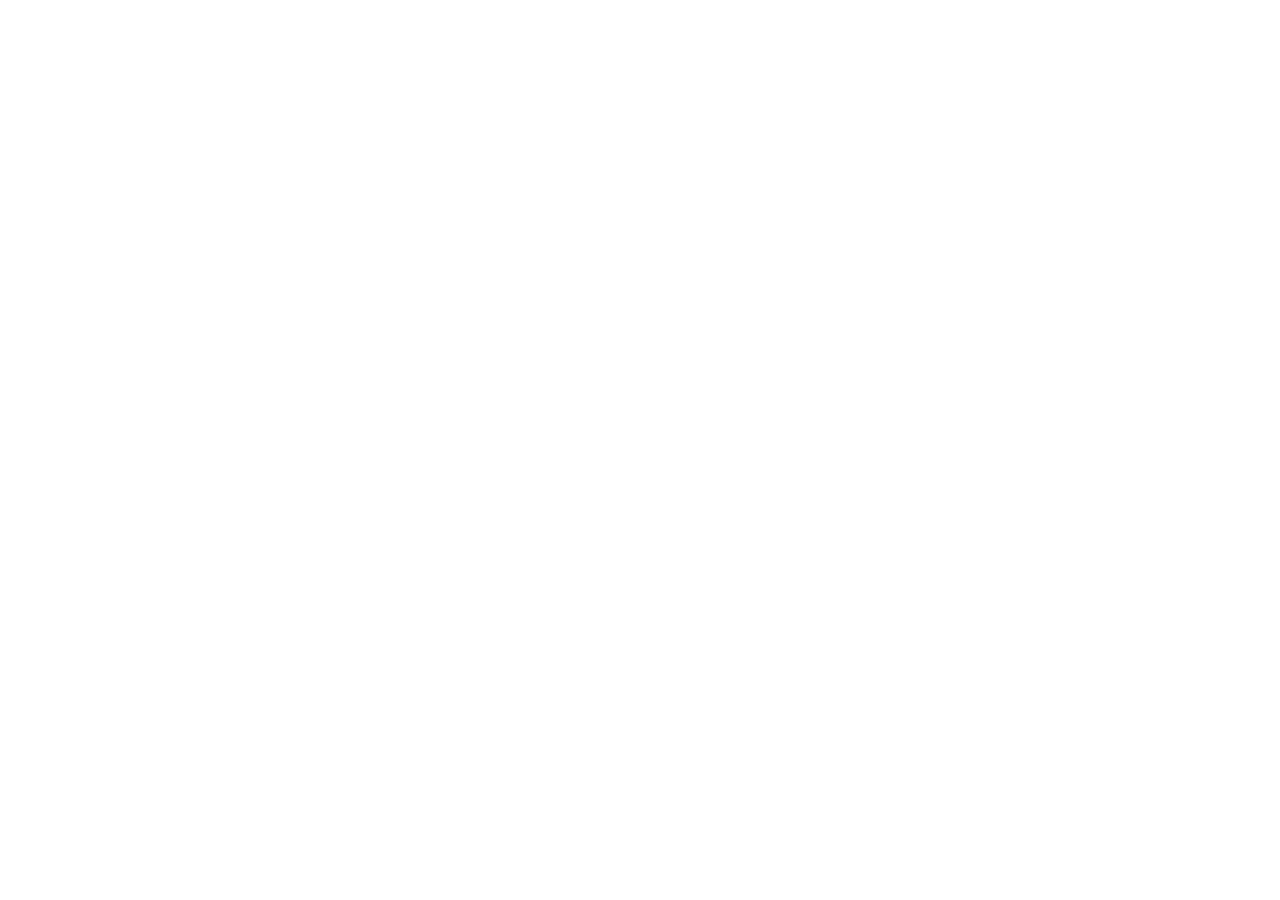
==== docs/index.html @ 99bf8fc8 "Docs agregado" ====
<!doctype html><html lang="en"><head><meta charset="utf-8"/><link rel="icon" href="/favicon.ico"/><meta name="viewport" content="width=device-width,initial-scale=1"/><meta name="theme-color" content="#000000"/><meta name="description" content="Web site created using create-react-app"/><link rel="apple-touch-icon" href="/logo192.png"/><link rel="manifest" href="/manifest.json"/><link rel="stylesheet" href="https://cdnjs.cloudflare.com/ajax/libs/animate.css/4.1.1/animate.min.css"/><title>GifExpertApp</title><script defer="defer" src="/static/js/main.d7028b31.js"></script><link href="/static/css/main.60f4aaa8.css" rel="stylesheet"></head><body><noscript>You need to enable JavaScript to run this app.</noscript><div id="root"></div></body></html>
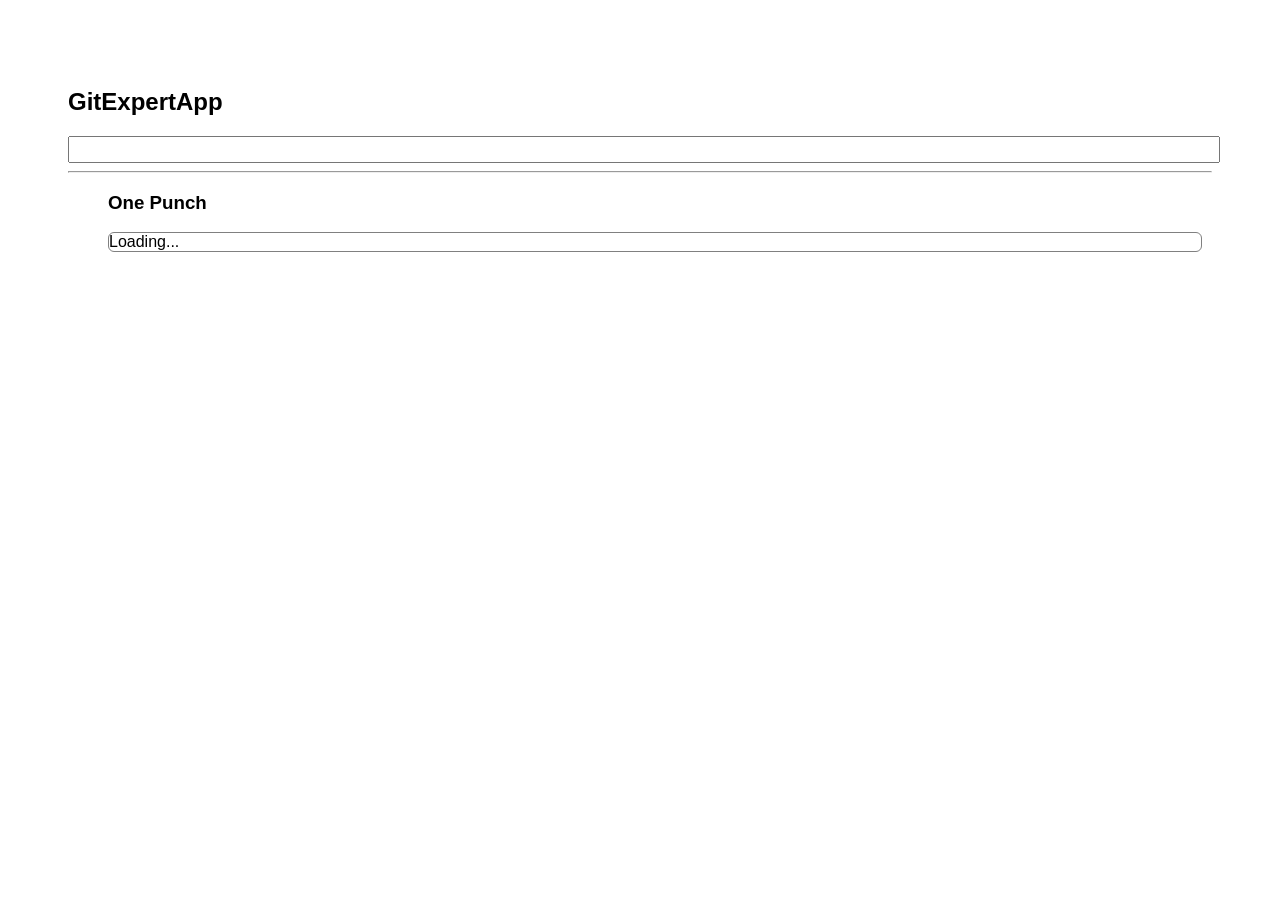
==== commit 4faad925: "index.html inside docs has been modified to serve in git hub" ====
--- a/docs/index.html
+++ b/docs/index.html
@@ -1 +1,22 @@
-<!doctype html><html lang="en"><head><meta charset="utf-8"/><link rel="icon" href="/favicon.ico"/><meta name="viewport" content="width=device-width,initial-scale=1"/><meta name="theme-color" content="#000000"/><meta name="description" content="Web site created using create-react-app"/><link rel="apple-touch-icon" href="/logo192.png"/><link rel="manifest" href="/manifest.json"/><link rel="stylesheet" href="https://cdnjs.cloudflare.com/ajax/libs/animate.css/4.1.1/animate.min.css"/><title>GifExpertApp</title><script defer="defer" src="/static/js/main.d7028b31.js"></script><link href="/static/css/main.60f4aaa8.css" rel="stylesheet"></head><body><noscript>You need to enable JavaScript to run this app.</noscript><div id="root"></div></body></html>+<!doctype html>
+<html lang="en">
+
+<head>
+   <meta charset="utf-8" />
+   <link rel="icon" href="./favicon.ico" />
+   <meta name="viewport" content="width=device-width,initial-scale=1" />
+   <meta name="theme-color" content="#000000" />
+   <meta name="description" content="Web site created using create-react-app" />
+   <link rel="apple-touch-icon" href="./logo192.png" />
+   <link rel="manifest" href="./manifest.json" />
+   <link rel="stylesheet" href="https://cdnjs.cloudflare.com/ajax/libs/animate.css/4.1.1/animate.min.css" />
+   <title>GifExpertApp</title>
+   <script defer="defer" src="./static/js/main.d7028b31.js"></script>
+   <link href="./static/css/main.60f4aaa8.css" rel="stylesheet">
+</head>
+
+<body><noscript>You need to enable JavaScript to run this app.</noscript>
+   <div id="root"></div>
+</body>
+
+</html>
--- a/docs/static/css/main.60f4aaa8.css
+++ b/docs/static/css/main.60f4aaa8.css
@@ -0,0 +1,2 @@
+*{font-family:Helvetica,Arial,sans-serif}body{padding:60px}input{color:gray;font-size:1.1rem;width:100%}.card-grid{display:flex;flex-direction:row;flex-wrap:wrap}.card{align-content:center;border:1px solid grey;border-radius:6px;margin-bottom:10px;margin-right:10px;overflow:hidden}.card p{padding:5px;text-align:center}.card img{max-height:170px}.animate__animated.animate__bounce{--animate-duration:3s}.card img:hover{max-width:90%}
+/*# sourceMappingURL=main.60f4aaa8.css.map*/
